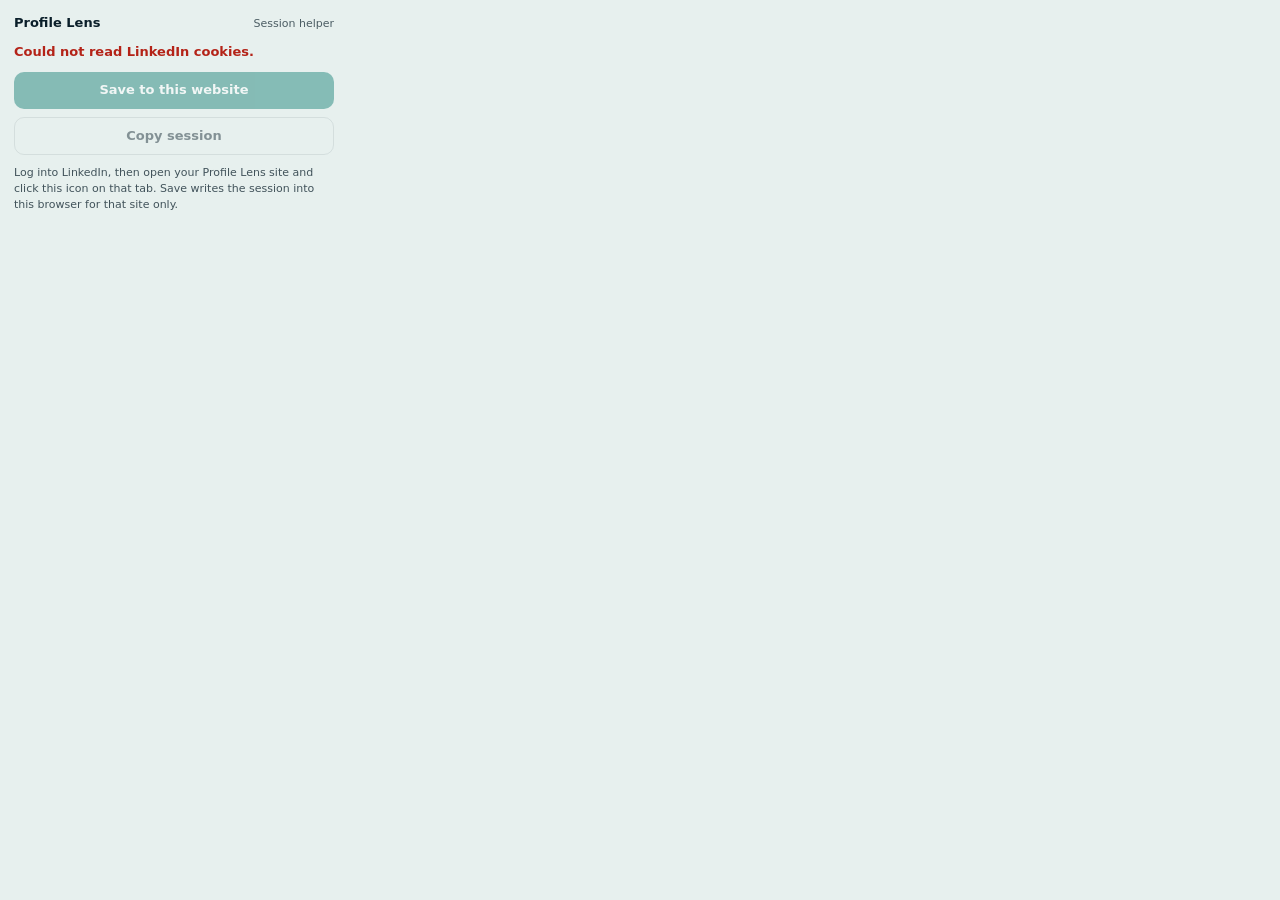
==== extension/popup.html @ 849589db "Add options to use the LinkedIn session. Co-authored-by: Cursor <cursoragent@cursor.com>" ====
<!DOCTYPE html>
<html lang="en">
  <head>
    <meta charset="utf-8" />
    <title>Profile Lens session</title>
    <link rel="stylesheet" href="popup.css" />
  </head>
  <body>
    <header>
      <strong>Profile Lens</strong>
      <span>Session helper</span>
    </header>
    <p id="status" class="status">Checking LinkedIn…</p>
    <ul id="checks" class="checks" hidden></ul>
    <pre id="preview" class="preview" hidden></pre>
    <button id="save" type="button" disabled>Save to this website</button>
    <button id="copy" type="button" disabled>Copy session</button>
    <p id="hint" class="hint">
      Log into LinkedIn, then open your Profile Lens site and click this icon on that tab.
      Save writes the session into this browser for that site only.
    </p>
    <script src="popup.js"></script>
  </body>
</html>
---- extension/popup.css ----
:root {
  color-scheme: light;
  --ink: #0b1f2a;
  --mist: #e7f0ee;
  --accent: #0f7c72;
  --danger: #b42318;
  --ok: #0a5a53;
}

body {
  margin: 0;
  width: 320px;
  padding: 14px;
  font: 13px/1.45 "IBM Plex Sans", system-ui, sans-serif;
  color: var(--ink);
  background: var(--mist);
}

header {
  display: flex;
  justify-content: space-between;
  align-items: baseline;
  margin-bottom: 10px;
}

header span {
  font-size: 11px;
  opacity: 0.7;
}

.status {
  margin: 0 0 10px;
  font-weight: 600;
}

.status.ok {
  color: var(--ok);
}

.status.bad {
  color: var(--danger);
}

.checks {
  margin: 0 0 10px;
  padding-left: 1.1rem;
}

.checks li.missing {
  color: var(--danger);
}

.preview {
  margin: 0 0 10px;
  max-height: 140px;
  overflow: auto;
  padding: 8px;
  border-radius: 8px;
  background: #fff;
  font: 11px/1.4 ui-monospace, SFMono-Regular, Menlo, monospace;
  white-space: pre-wrap;
  word-break: break-all;
}

button {
  width: 100%;
  border: 0;
  border-radius: 10px;
  padding: 9px 12px;
  font: inherit;
  font-weight: 600;
  color: #fff;
  background: var(--accent);
  cursor: pointer;
}

button:disabled {
  opacity: 0.45;
  cursor: not-allowed;
}

button + button {
  margin-top: 8px;
  background: transparent;
  color: var(--ink);
  border: 1px solid rgba(11, 31, 42, 0.18);
}

.hint {
  margin: 10px 0 0;
  font-size: 11px;
  opacity: 0.75;
}
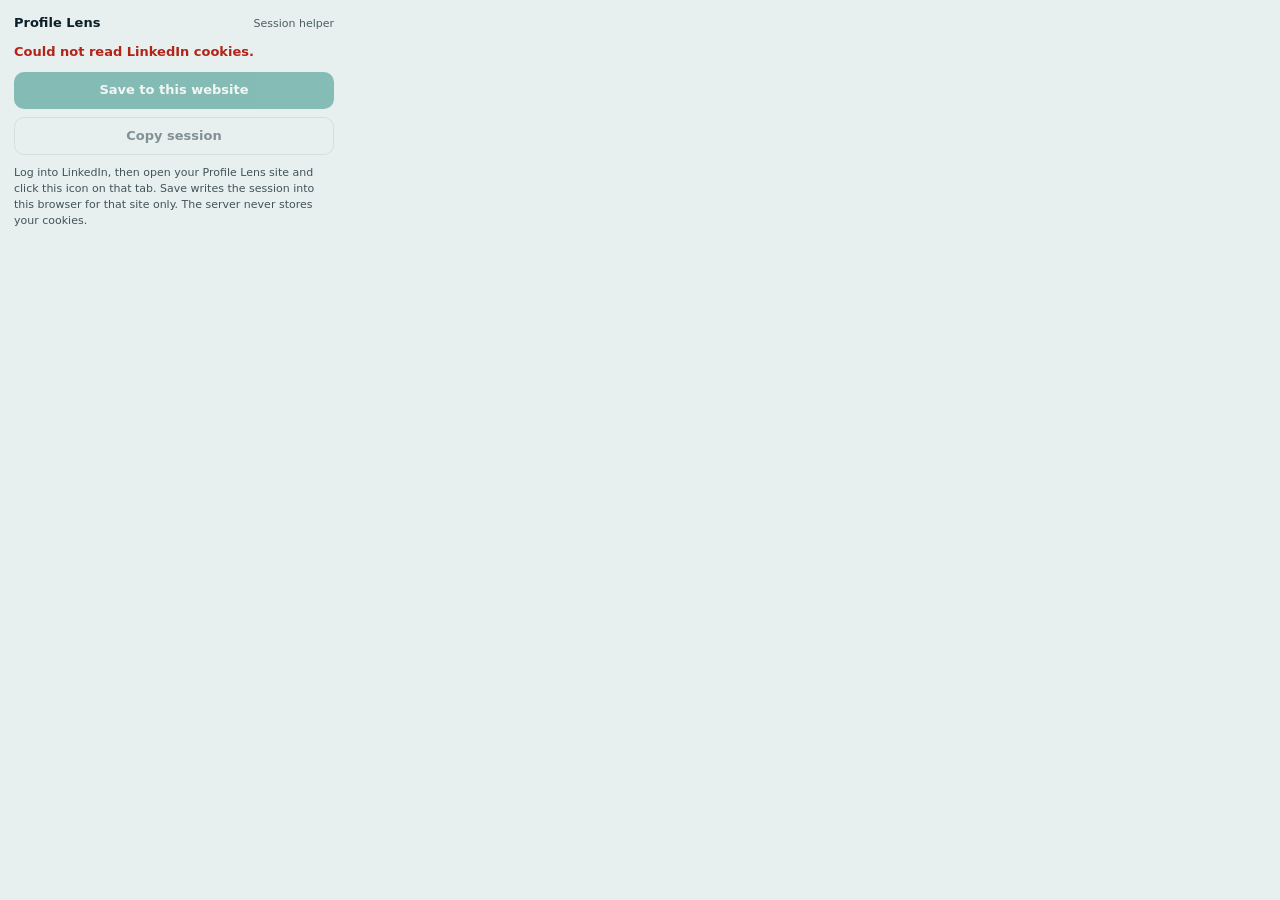
==== commit baa5f92f: "UI Improvements" ====
--- a/extension/popup.html
+++ b/extension/popup.html
@@ -18,6 +18,7 @@
     <p id="hint" class="hint">
       Log into LinkedIn, then open your Profile Lens site and click this icon on that tab.
       Save writes the session into this browser for that site only.
+      The server never stores your cookies.
     </p>
     <script src="popup.js"></script>
   </body>
